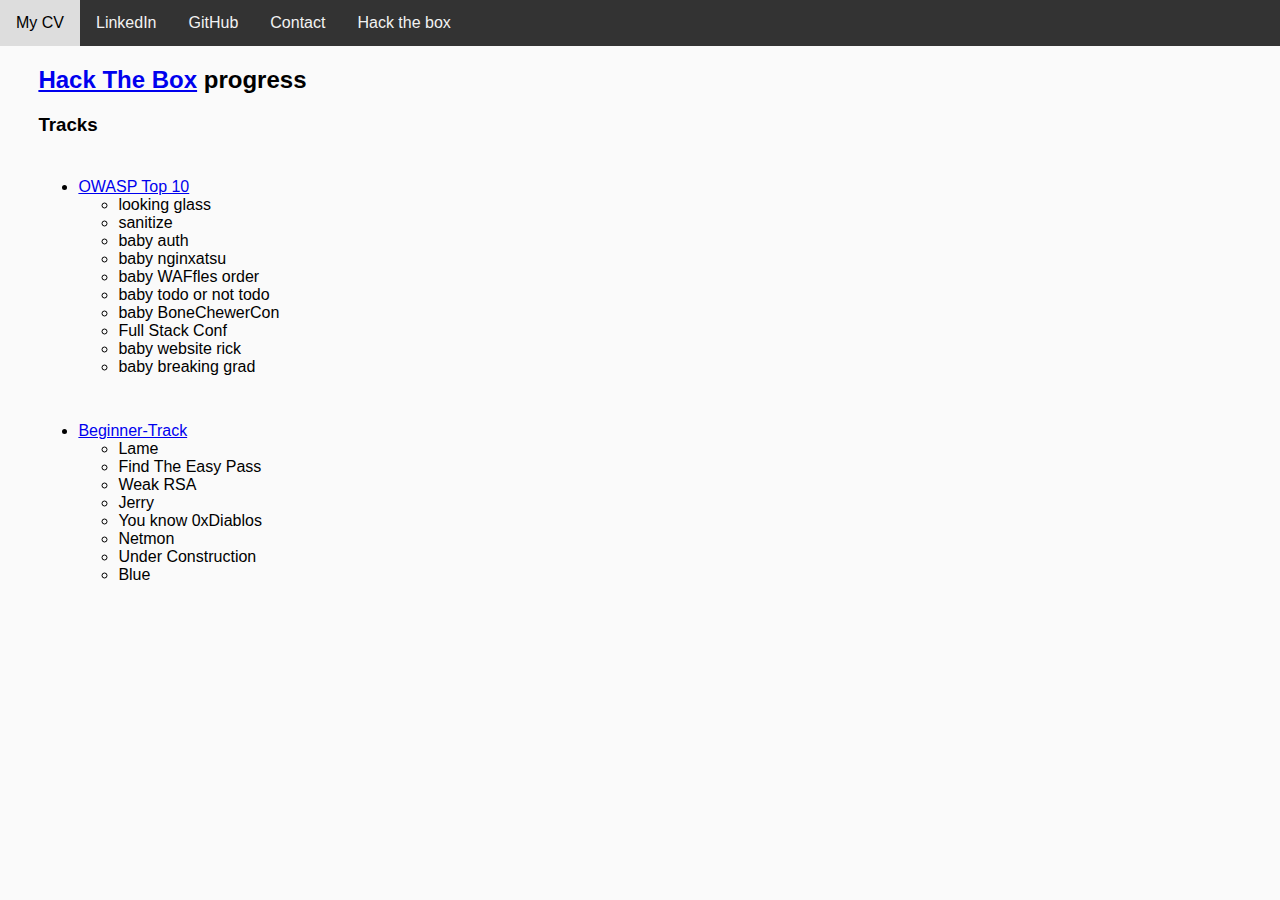
==== hackthebox.html @ d54b7ff7 "Content update" ====
<!DOCTYPE html>
<html lang="en">
<head>
    <meta charset="UTF-8">
    <meta name="viewport" content="width=device-width, initial-scale=1.0">
    <title>Andrei Dumitrescu's Portofolio</title>
    <!-- Link to external CSS file -->
    <link rel="stylesheet" type="text/css" href="css/styles.css">
    <link rel="stylesheet" type="text/css" href="css/styles-util.css">
    <script>function scrollBottom() {window.scrollTo(0, document.body.scrollHeight);}</script>
</head>
<body>

<section>
    <!-- Top Navigation -->
    <div class="topnav topbar">
        <a href="index.html">My CV</a>
        <a href="https://www.linkedin.com/in/andrei-dumitrescu-b75615207" target="_blank">LinkedIn</a>
        <a href="https://github.com/AndDumi1008" target="_blank">GitHub</a>
        <a onclick="scrollBottom()">Contact</a>
        <a href="hackthebox.html">Hack the box</a>
    </div>
</section>

<section>
    <div class="body htb-content">
        <h2><a href="https://app.hackthebox.com/users/1741168" target="_blank">Hack The Box</a> progress</h2>
            <h3>Tracks</h3>
            <ul>
                <li class="primary-list"><a href="https://app.hackthebox.com/tracks/OWASP-Top-10" target="_blank">OWASP Top 10</a>
                    <ul>
                        <li> looking glass </li>
                        <li> sanitize </li>
                        <li> baby auth </li>
                        <li> baby nginxatsu </li>
                        <li> baby WAFfles order </li>
                        <li> baby todo or not todo </li>
                        <li> baby BoneChewerCon </li>
                        <li> Full Stack Conf </li>
                        <li> baby website rick </li>
                        <li> baby breaking grad </li>
                    </ul>
                </li>
      
                <li class="primary-list"><a href="https://app.hackthebox.com/tracks/Beginner-Track" target="_blank">Beginner-Track</a>
                    <ul>
                        <li> Lame </li>
                        <li> Find The Easy Pass</li>
                        <li> Weak RSA </li>
                        <li> Jerry </li>
                        <li> You know 0xDiablos </li>
                        <li> Netmon </li>
                        <li> Under Construction </li>
                        <li> Blue </li>
                    </ul>
                </li>
            </ul>
    </div>
</section>
---- css/styles.css ----
��i m g . m y - p h o t o   {  
         m a x - w i d t h :   1 5 % ;  
         m a x - h e i g h t :   1 5 % ;  
 }  
  
 . t e x t   {  
         m a x - w i d t h :   5 0 % ;  
         p a d d i n g :   2 %   1 0 %   2 %   1 0 % ;  
 }  
 i m g . i c o n   {  
         m a x - w i d t h :   2 5 p x ;  
         p a d d i n g - r i g h t :   5 p x ;  
 }  
  
 . h t b - c o n t e n t   {  
         p a d d i n g - l e f t :   3 % ;  
         p a d d i n g - r i g h t :   3 % ;  
 }  
  
 . p r i m a r y - l i s t   {  
         p a d d i n g :   2 %   0   2 %   0 ;  
 } 
---- css/styles-util.css ----
��/ *   S t y l e   f o r   t o p   n a v i g a t i o n   * /  
 h t m l ,   b o d y   {  
         m a r g i n :   0 ;  
         p a d d i n g :   0 ;  
         b a c k g r o u n d - c o l o r :   # f a f a f a ;  
         f o n t - f a m i l y :   A r i a l ,   H e l v e t i c a ,   s a n s - s e r i f ;  
 }  
 . t o p n a v   {  
         b a c k g r o u n d - c o l o r :   # 3 3 3 ;  
         o v e r f l o w :   h i d d e n ;  
 }  
  
 . t o p n a v   a   {  
         f l o a t :   l e f t ;  
         d i s p l a y :   b l o c k ;  
         c o l o r :   # f 2 f 2 f 2 ;  
         t e x t - a l i g n :   c e n t e r ;  
         p a d d i n g :   1 4 p x   1 6 p x ;  
         t e x t - d e c o r a t i o n :   n o n e ;  
 }  
  
 . t o p n a v   a : h o v e r   {  
         b a c k g r o u n d - c o l o r :   # d d d ;  
         c o l o r :   b l a c k ;  
 }  
  
 . c e n t e r   {  
         d i s p l a y :   b l o c k ;  
         m a r g i n - l e f t :   a u t o ;  
         m a r g i n - r i g h t :   a u t o ;  
         w i d t h :   5 0 % ;  
 }  
  
 . b o t t o m   {  
         b a c k g r o u n d - c o l o r :   # e b e b e b ;  
         c o l o r :   # 0 0 0 ;  
         p a d d i n g - t o p :   1 0 p x ;  
         p a d d i n g - b o t t o m :   2 0 p x ;  
 }  
 d i v . b o t t o m   >   h 2   {  
         p a d d i n g - l e f t :   1 0 % ;  
 }  
  
 . c o n t a c t - d e t a i l s   {  
         w i d t h :   f i t - c o n t e n t ;  
         b l o c k - s i z e :   f i t - c o n t e n t ;  
         m a r g i n - l e f t :   a u t o ;    
         m a r g i n - r i g h t :   0 ;  
 }  
 
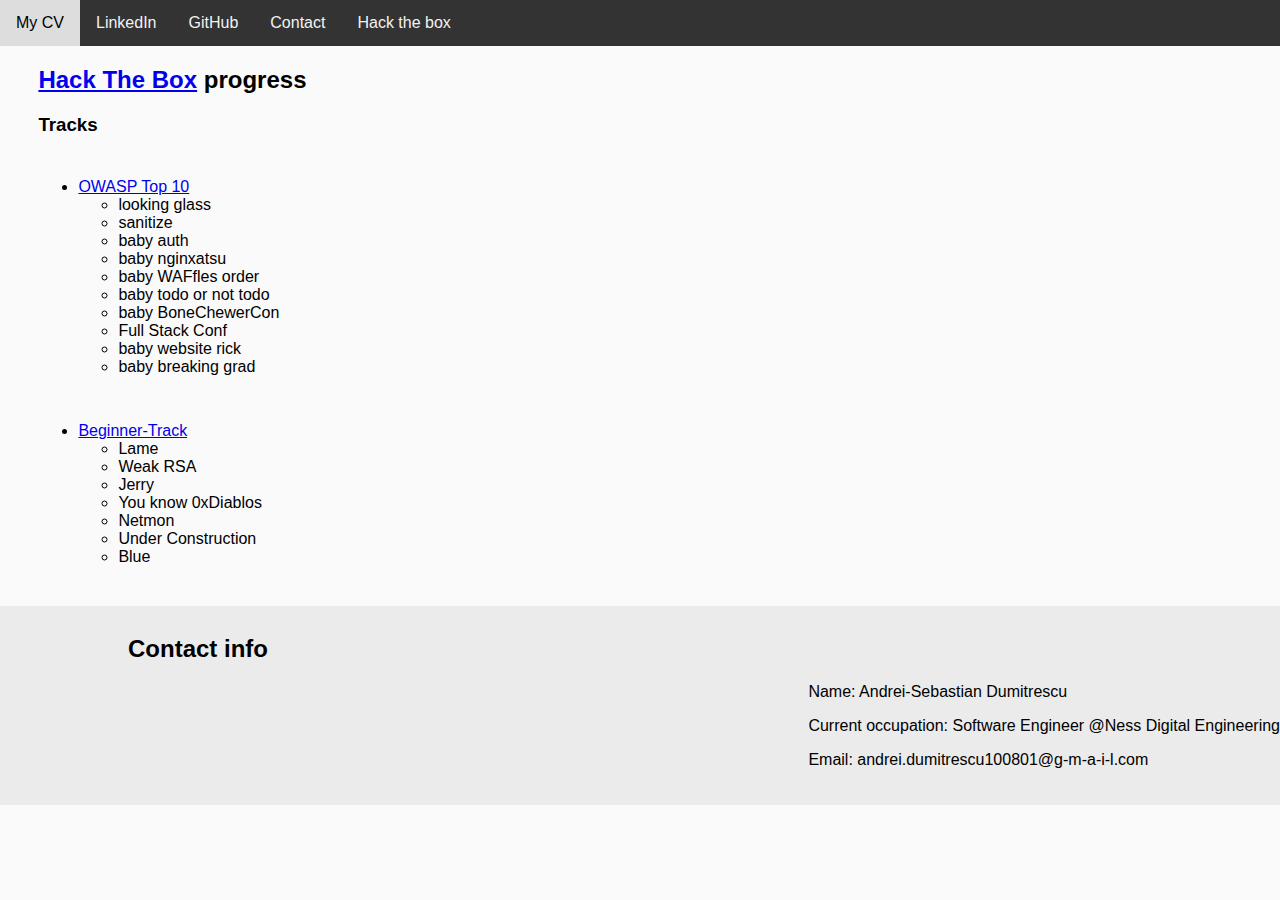
==== commit 9f776045: "update htb page" ====
--- a/hackthebox.html
+++ b/hackthebox.html
@@ -45,7 +45,6 @@
                 <li class="primary-list"><a href="https://app.hackthebox.com/tracks/Beginner-Track" target="_blank">Beginner-Track</a>
                     <ul>
                         <li> Lame </li>
-                        <li> Find The Easy Pass</li>
                         <li> Weak RSA </li>
                         <li> Jerry </li>
                         <li> You know 0xDiablos </li>
@@ -56,4 +55,20 @@
                 </li>
             </ul>
     </div>
-</section>+</section>
+
+<section>
+<!-- Bottom Section -->
+    <div class="bottom">
+        <h2>Contact info</h2>
+
+        <div class="contact-details">
+        <p>Name: Andrei-Sebastian Dumitrescu</p>
+        <p>Current occupation: Software Engineer @Ness Digital Engineering</p>
+        <p>Email: andrei.dumitrescu100801@g-m-a-i-l.com</p>
+        </div>
+    
+    </div>
+</section>
+</body>
+</html>